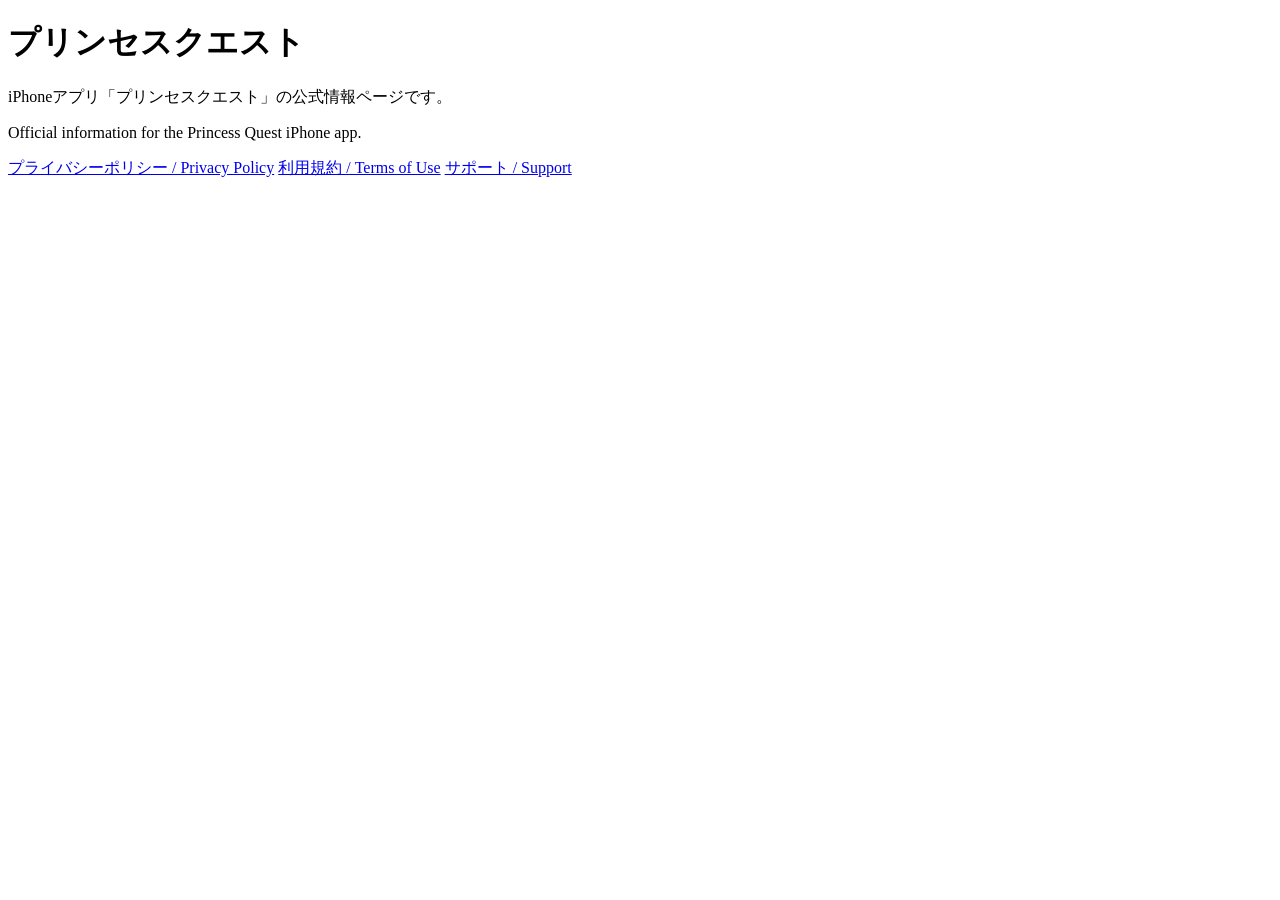
==== index.html @ f5a51528 "Add Princess Quest privacy terms and support pages" ====
<!doctype html>
<html lang="ja">
<head>
  <meta charset="utf-8">
  <meta name="viewport" content="width=device-width,initial-scale=1">
  <title>プリンセスクエスト / Princess Quest</title>
  <link rel="stylesheet" href="/princess-quest-support/style.css">
</head>
<body><main>
  <h1>プリンセスクエスト</h1>
  <p>iPhoneアプリ「プリンセスクエスト」の公式情報ページです。</p>
  <p class="en">Official information for the Princess Quest iPhone app.</p>
  <nav>
    <a href="/princess-quest-support/privacy/">プライバシーポリシー / Privacy Policy</a>
    <a href="/princess-quest-support/terms/">利用規約 / Terms of Use</a>
    <a href="/princess-quest-support/support/">サポート / Support</a>
  </nav>
</main></body>
</html>
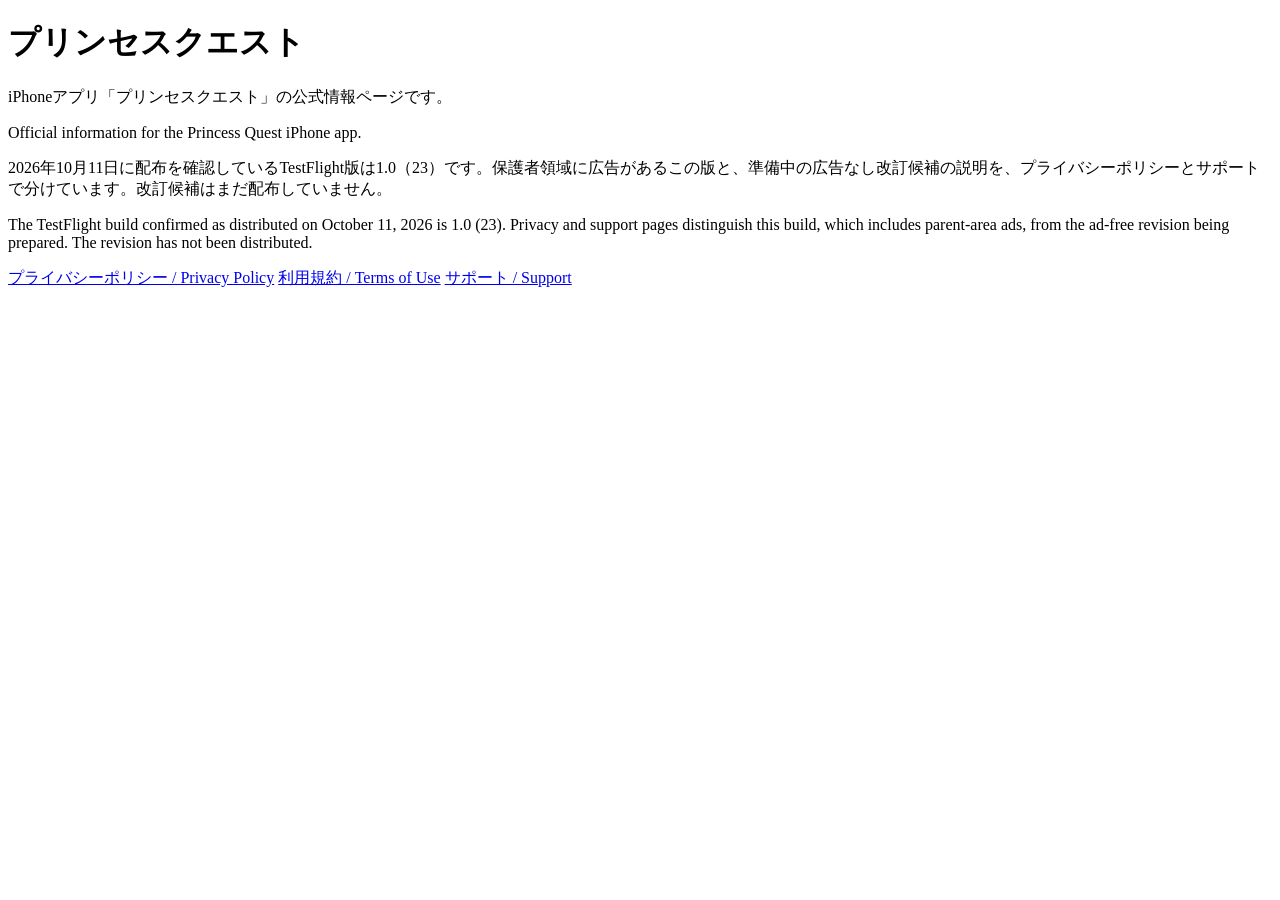
==== commit a5e93906: "Clarify privacy and support for distributed build23 and ad-free revision" ====
--- a/index.html
+++ b/index.html
@@ -9,7 +9,8 @@
 <body><main>
   <h1>プリンセスクエスト</h1>
   <p>iPhoneアプリ「プリンセスクエスト」の公式情報ページです。</p>
-  <p class="en">Official information for the Princess Quest iPhone app.</p>
+  <p class="en" lang="en">Official information for the Princess Quest iPhone app.</p>
+  <div class="notice"><p>2026年10月11日に配布を確認しているTestFlight版は1.0（23）です。保護者領域に広告があるこの版と、準備中の広告なし改訂候補の説明を、プライバシーポリシーとサポートで分けています。改訂候補はまだ配布していません。</p><p class="en" lang="en">The TestFlight build confirmed as distributed on October 11, 2026 is 1.0 (23). Privacy and support pages distinguish this build, which includes parent-area ads, from the ad-free revision being prepared. The revision has not been distributed.</p></div>
   <nav>
     <a href="/princess-quest-support/privacy/">プライバシーポリシー / Privacy Policy</a>
     <a href="/princess-quest-support/terms/">利用規約 / Terms of Use</a>
